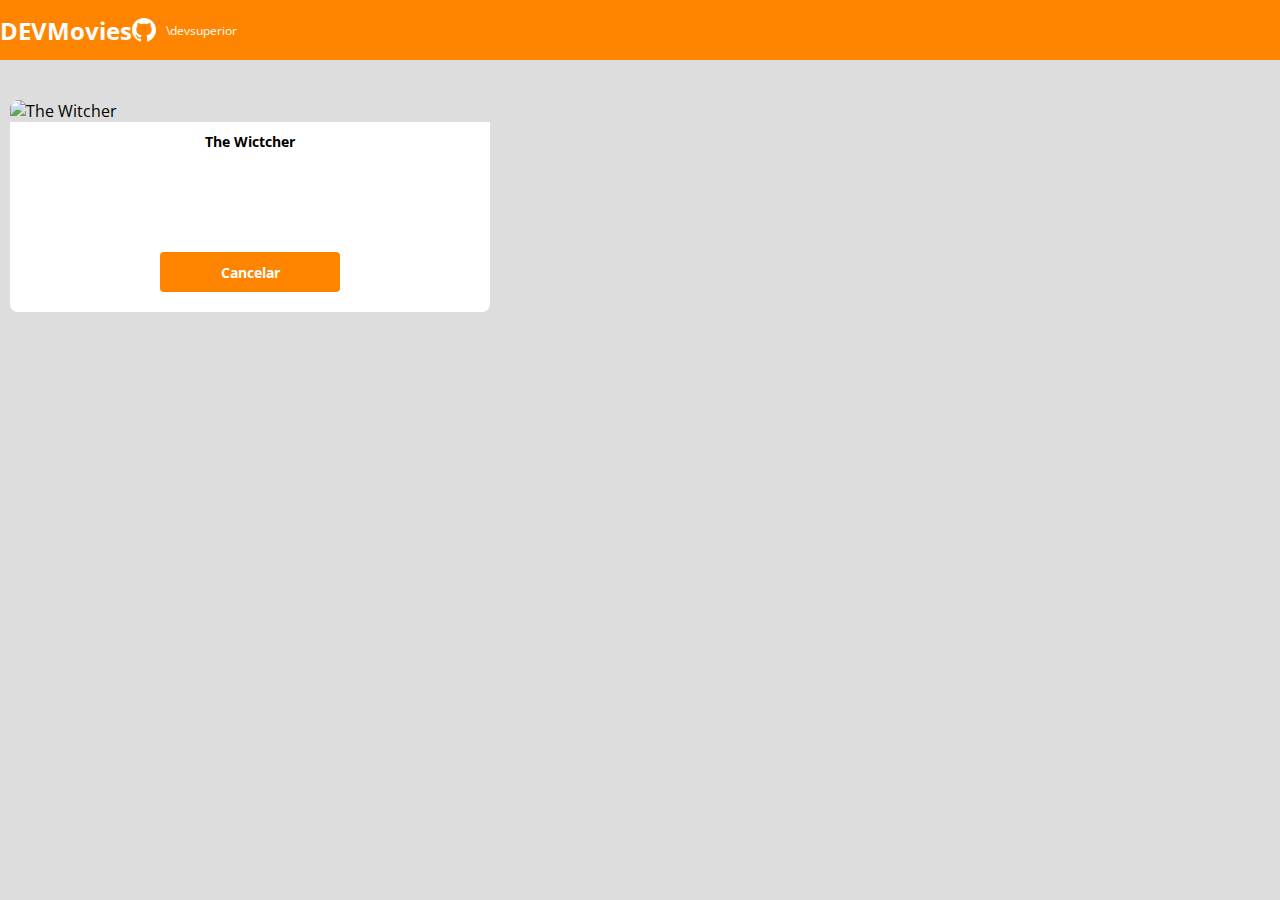
==== form.html @ 075a26ca "Formulário PARTE 1" ====
<!DOCTYPE html>
<html lang="pt-br">

<head>
    <meta charset="UTF-8">
    <meta http-equiv="X-UA-Compatible" content="IE=edge">
    <meta name="viewport" content="width=device-width, initial-scale=1.0">
    <title>DSMovie</title>
    <link rel="stylesheet" href="https://stackpath.bootstrapcdn.com/bootstrap/4.1.3/css/bootstrap.min.css"
        integrity="sha384-MCw98/SFnGE8fJT3GXwEOngsV7Zt27NXFoaoApmYm81iuXoPkFOJwJ8ERdknLPMO" crossorigin="anonymous">
    <link rel="stylesheet" href="css/styles.css">
</head>

<body>
    <header>
        <nav class="container">
            <h1>DEVMovies</h1>
            <div class="dsmovie-contact-container">
                <img src="img/github.svg" alt="github">
                <a href="https://github.com/devsuperior/sds-dsmovie/tree/main/episodio1-iniciante">\devsuperior</a>
            </div>

        </nav>
    </header>

    <main>
        <section id="dsmovie-card-list" >
            <div class="container dsmovies-form-container">

                <div>
                    <div class="dsmovie-card">
                        <img src="https://www.themoviedb.org/t/p/w300_and_h450_bestv2/e5iqR3k7azXGK1tGaOLMnKycGku.jpg"
                            alt="The Witcher">
                        <div class="dsmovie-card-description">
                            <h3>The Wictcher</h3>
                            <a class="dsmovie-btn" href="index.html">Cancelar</a>

                        </div>
                    </div>
                </div>
            </div>

        </section>
    </main>
</body>

</html>
---- css/styles.css ----
@import url('https://fonts.googleapis.com/css2?family=Open+Sans:wght@300;400;700&display=swap');

:root {
    --bg-gray: #ddd;
    --text-gray: #4a4a4a;
    --color-primary: #ff8400;
    --white: #fff;
    --text-light-gray: #aaa;
    --star-yellow: #FFBB3A;
}

* {
    margin: 0;
    box-sizing: border-box;
    font-family: 'Open Sans', sans-serif;
}

h1, h2, h3, h4, h5, h6 {
    margin: 0;
}

html, body {
    background-color: var(--bg-gray);
}

header {
    background-color: var(--color-primary);
    color: var(--white);
    height: 60px;
    display: flex;
    align-items: center;
}

nav {
    display: flex;
    align-items: center;
    justify-content: space-between;
}

nav h1 {
    font-size: 24px;
    font-weight: 700;
}

nav a {
    font-size: 12px;
    font-weight: 400;
}

a, a:hover {
    text-decoration: none;
    color: unset;
}

.dsmovie-contact-container {
    display: flex;
    align-items: center;
}

.dsmovie-contact-container img {
    margin-right: 10px;
}

#dsmovie-card-list {
    padding: 0 10px;
}

.dsmovie-card {
    width: 100%;
}

.dsmovie-card img {
    width: 100%;
    border-radius: 8px 8px 0 0;
}

.dsmovie-card-description {
    background-color: var(--white);
    padding: 10px 20px 20px 20px;
    display: flex;
    flex-direction: column;
    align-items: center;
    justify-content: space-between;
    border-radius: 0 0 8px 8px;
    height: 190px;
}

.dsmovie-card-description h3 {
    font-size: 14px;
    font-weight: 700;
    margin-bottom: 10px;
    text-align: center;
}

.dsmovie-card-description-bottom {
    display: flex;
    flex-direction: column;
    align-items: center;
}

.dsmovie-card-description-bottom h4 {
    font-size: 16px;
    font-weight: 700;
    color: var(--star-yellow);
}

.dsmovie-card-description-bottom img {
    width: 22px;
}

.dsmovie-card-description-bottom p {
    font-size: 12px;
    font-weight: 400;
    color: var(--text-light-gray);
    margin-bottom: 10px;
}

.dsmovie-btn, .dsmovie-btn:hover {
    width: 180px;
    height: 40px;
    background-color: var(--color-primary);
    color: var(--white);
    font-size: 14px;
    font-weight: 700;
    display: flex;
    align-items: center;
    justify-content: center;
    border-radius: 4px;
    border: 0;
}

.dsmovie-form-container {
    padding: 40px 0;
    max-width: 480px;
}

.dsmovie-form-description {
    background-color: var(--white);
    padding: 20px;
    display: flex;
    flex-direction: column;
    align-items: center;
    border-radius: 0 0 8px 8px;
}

.dsmovie-form {
    width: 100%;
}

.dsmovie-form-description h3 {
    font-size: 13px;
    font-weight: 700;
    margin-bottom: 20px;
}

.dsmovie-form-group {
    margin-bottom: 20px;
}

.dsmovie-form-group label {
    font-size: 12px;
    color: var(--text-light-gray);
}

.dsmovie-form-btn-container {
    height: 100px;
    display: flex;
    flex-direction: column;
    align-items: center;
    justify-content: space-between;
}

.dsmovie-pagination-container {
    padding: 15px 0;
    display: flex;
    justify-content: center;
}

.dsmovie-pagination-box {
    width: 180px;
    display: flex;
    justify-content: space-between;
    align-items: center;
}

.dsmovie-pagination-box p {
    margin: 0;
    font-size: 12px;
    color: var(--color-primary);
    font-weight: 400;
}   

.dsmovie-pagination-box button {
    width: 40px;
    height: 40px;
    border: 1px solid var(--color-primary);
    border-radius: 4px;
    background-color: var(--white);
    display: flex;
    justify-content: center;
    align-items: center;
}

.dsmovie-pagination-box button img {
    filter: brightness(0) saturate(100%) invert(22%) sepia(29%) saturate(5247%) hue-rotate(235deg) brightness(101%) contrast(89%);
}

.dsmovie-pagination-box button:disabled {
    border: 1px solid var(--text-light-gray);
}

.dsmovie-pagination-box button:disabled img {
    filter: unset;
}

.dsmovie-flip-horizontal {
    transform: rotate(180deg);
}

.dsmovies-form-container{
    padding: 40px 0;
    max-width: 480px;

}
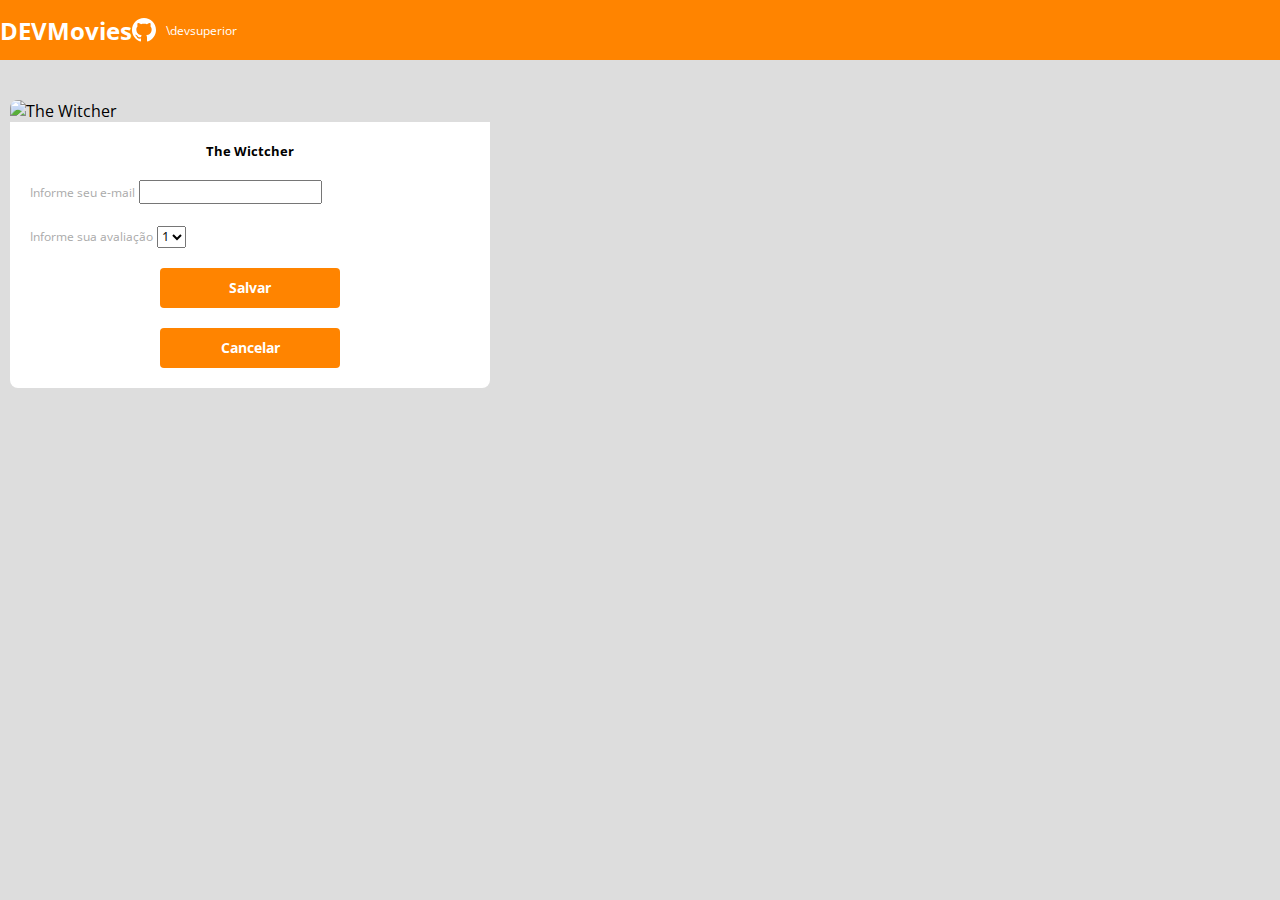
==== commit 7484f754: "Formulário PARTE 2" ====
--- a/form.html
+++ b/form.html
@@ -24,17 +24,38 @@
     </header>
 
     <main>
-        <section id="dsmovie-card-list" >
+        <section id="dsmovie-card-list">
             <div class="container dsmovies-form-container">
 
                 <div>
                     <div class="dsmovie-card">
                         <img src="https://www.themoviedb.org/t/p/w300_and_h450_bestv2/e5iqR3k7azXGK1tGaOLMnKycGku.jpg"
                             alt="The Witcher">
-                        <div class="dsmovie-card-description">
+                        <div class="dsmovie-form-description">
                             <h3>The Wictcher</h3>
-                            <a class="dsmovie-btn" href="index.html">Cancelar</a>
 
+                            <form class="dsmovie-form">
+                                <div class="form-group dsmovie-form-group">
+                                    <label for="email">Informe seu e-mail</label>
+                                    <input class="form-control" type="email" id="email">
+                                </div>
+
+                                <div class="form-group dsmovie-form-group">
+                                    <label for="score">Informe sua avaliação</label>
+                                    <select class="form-control" name="score" id="score">
+                                        <option value="1">1</option>
+                                        <option value="2">2</option>
+                                        <option value="3">3</option>
+                                        <option value="4">4</option>
+                                        <option value="5">5</option>
+                                    </select>
+                                </div>
+                                <div class="dsmovie-form-btn-container">
+                                    <button class="dsmovie-btn" type="submit">Salvar</button>
+                                    <a class="dsmovie-btn" href="index.html">Cancelar</a>
+                                </div>
+                            </form>
+                            
                         </div>
                     </div>
                 </div>
--- a/css/styles.css
+++ b/css/styles.css
@@ -221,4 +221,7 @@
     padding: 40px 0;
     max-width: 480px;
 
-}+}
+
+
+
